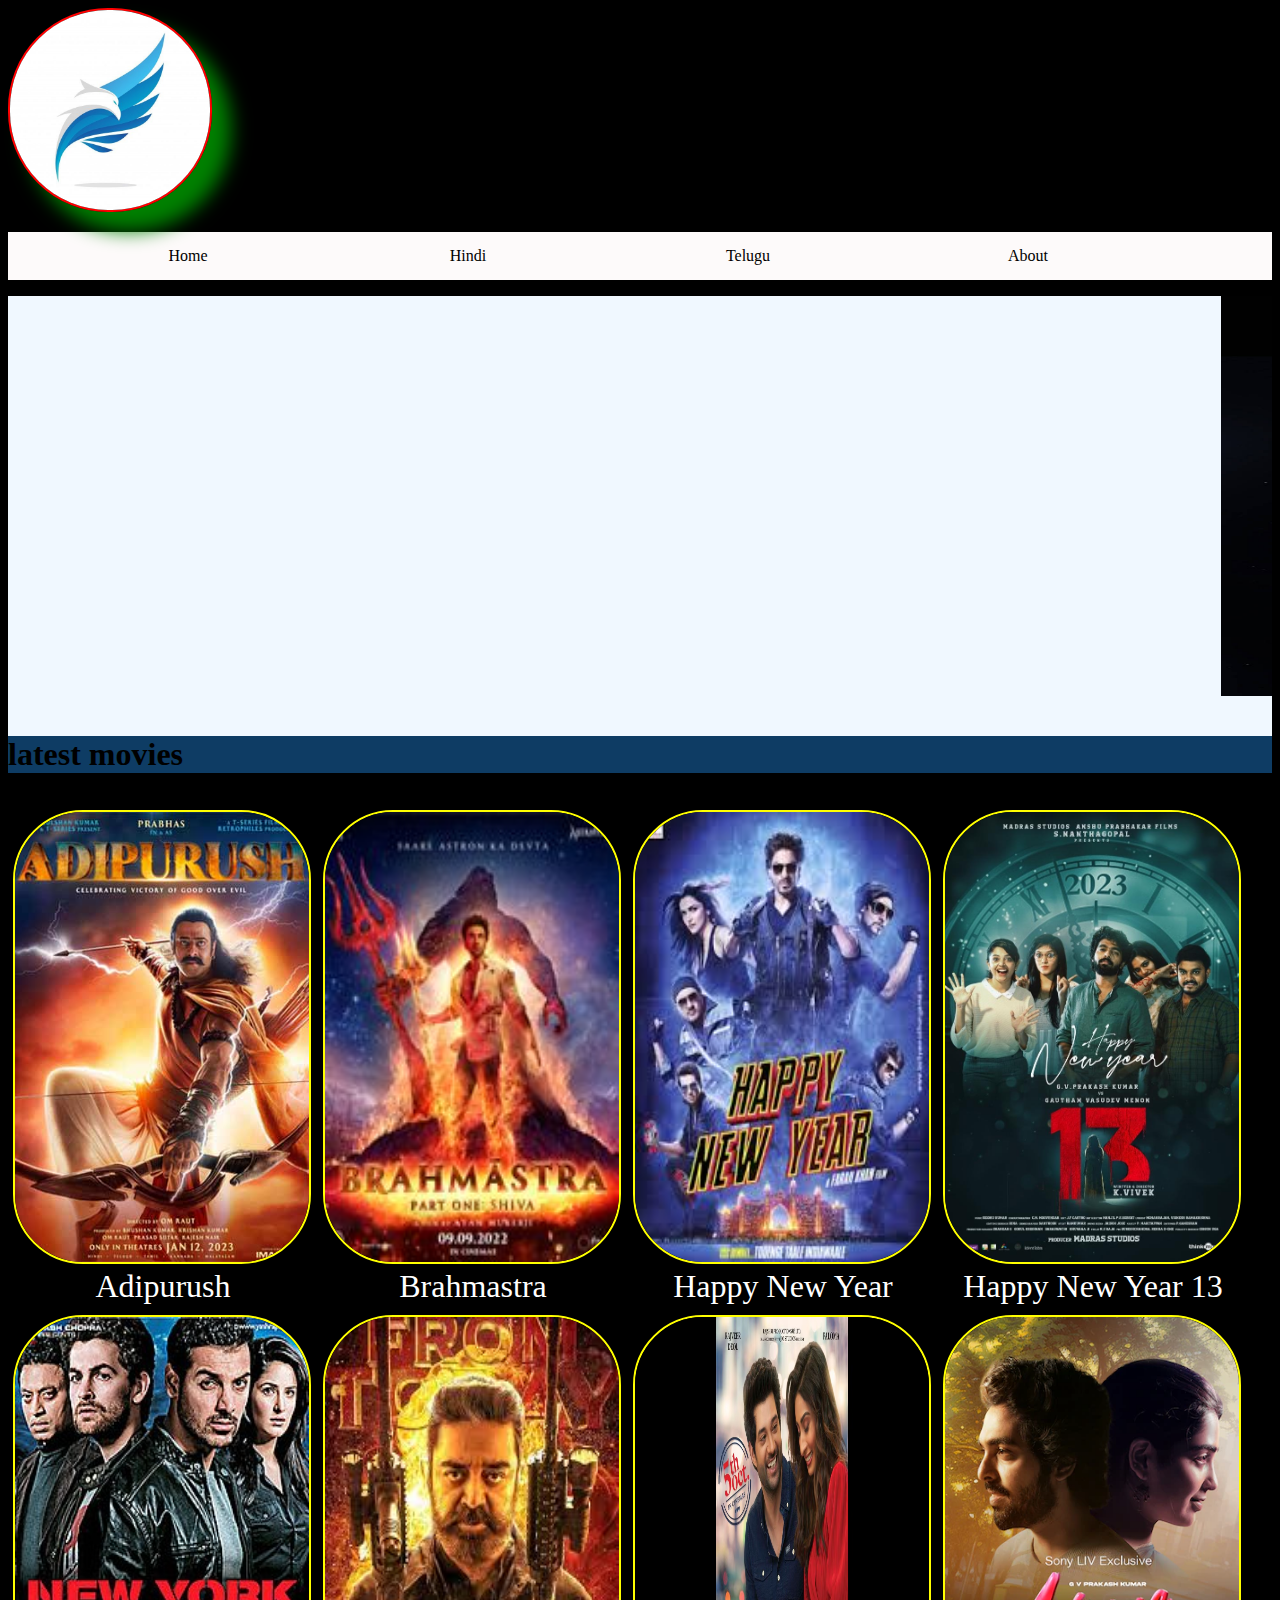
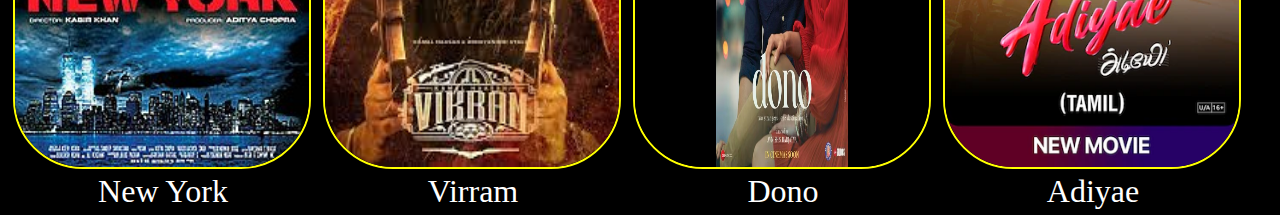
==== index.html @ a9892af9 "this is my first commit" ====
<!DOCTYPE html>
<html lang="en">
<head>
    <meta charset="UTF-8">
    <meta name="viewport" content="width=device-width, initial-scale=1.0">
    <title>Epic|Home</title>
    <link rel="stylesheet" href="css/style.css">
</head>
<body style="background-color: black;">
    <img src="images/logo.jpg" alt="logo"  width="200px" style="border-radius:100px; border: 2px solid red; box-shadow: 19px 19px 19px green;" >
    <div class="nav">
        <ul>
            <li><a class="active" href="">Home</a></li>
            <li><a href="">Hindi</a></li>
            <li><a href="">Telugu</a></li>
            <li><a href="">About</a></li>
        </ul>
    </div>
    <div class="mark">
        <marquee>
            <img src="images/landscape 1.jpg">
            <img src="images/landscape 2.jpg">
            <img src="images/landscape 3.jpg">
            
        </marquee>
        <h3>latest movies</h3>
    </div>
    <div class="row">
        <div class="pic">
            <a href="movie 1.html">
                <img src="images/movie 1.jpg">
            </a>
        </div>
        <div class="title">
            Adipurush
        </div>
    </div>
    <div class="row">
        <div class="pic">
            <a href="movie 2.html">
                <img src="images/movie 2.jpg">
            </a>
        </div>
        <div class="title">
            Brahmastra
        </div>
    </div>
    <div class="row">
        <div class="pic">
            <a href="movie 3.html">
                <img src="images/movie 3.jfif">
            </a>
        </div>
        <div class="title">
            Happy New Year
        </div>
    </div>
    <div class="row">
        <div class="pic">
            <img src="images/movie 4.jpg">
        </div>
        <div class="title">
            Happy New Year 13
        </div>

    </div>

    <div class="row">
        <div class="pic">
            <img src="images/movie 5.jpg">
        </div>
        <div class="title">
            New York
        </div>
    </div>
    <div class="row">
        <div class="pic">
            <img src="images/movie 6.jfif">
        </div>
        <div class="title">
            Virram
        </div>
    </div>
    <div class="row">
        <div class="pic">
            <img src="images/movie 7.avif">
        </div>
        <div class="title">
            Dono
        </div>
    </div>
    <div class="row">
        <div class="pic">
            <img src="images/movie 8.webp">
        </div>
        <div class="title">
            Adiyae
        </div>

    </div>

    
</body>
</html>
---- css/style.css ----
.nav{
    background-color: #fdfafa;
}
.nav li {
    list-style-type: none;
    float: left;
    padding: 15px;
    width: 250px;
    
}

.nav ul {
    overflow: auto;
    text-align: center; 
      
  }
  .nav li a {
    text-decoration: none;
    color: black;
    
  }
  .nav li:hover{
    background-color: limegreen;
    color: red;
  }
  .nav li a:hover{
    color: red;
  }
  .mark{
    background-color: aliceblue;
  }
  .mark img{
    height: 400px;
    width: 100%;
    direction: left;
  }
  .pic img{
    width: 98%;
    height: 450px;
    text-align: center;
    color: aliceblue;
    transition: transform .2s;
    border-top-right-radius: 70px;
    border-bottom-right-radius: 70px;
    border-top-left-radius: 70px;
    border-bottom-left-radius: 70px;
    border: yellow 2px solid;
  }
  .title{
    color: white;
    text-align: center ;
    font-size: xx-large;

  }
  h3{
    font-size: xx-large;
    background-color: rgb(14, 60, 100);
  }
  .row{
    float: left;
    width: 300px;
    margin: 5px;
    overflow: hidden;

  }
  .pic img{
    transition: width 2s, hight 2s;
  }
  .pic img:hover{
    transform: scale(1.1);
  }
  .dis p{
    font-size: xx-large;
  }
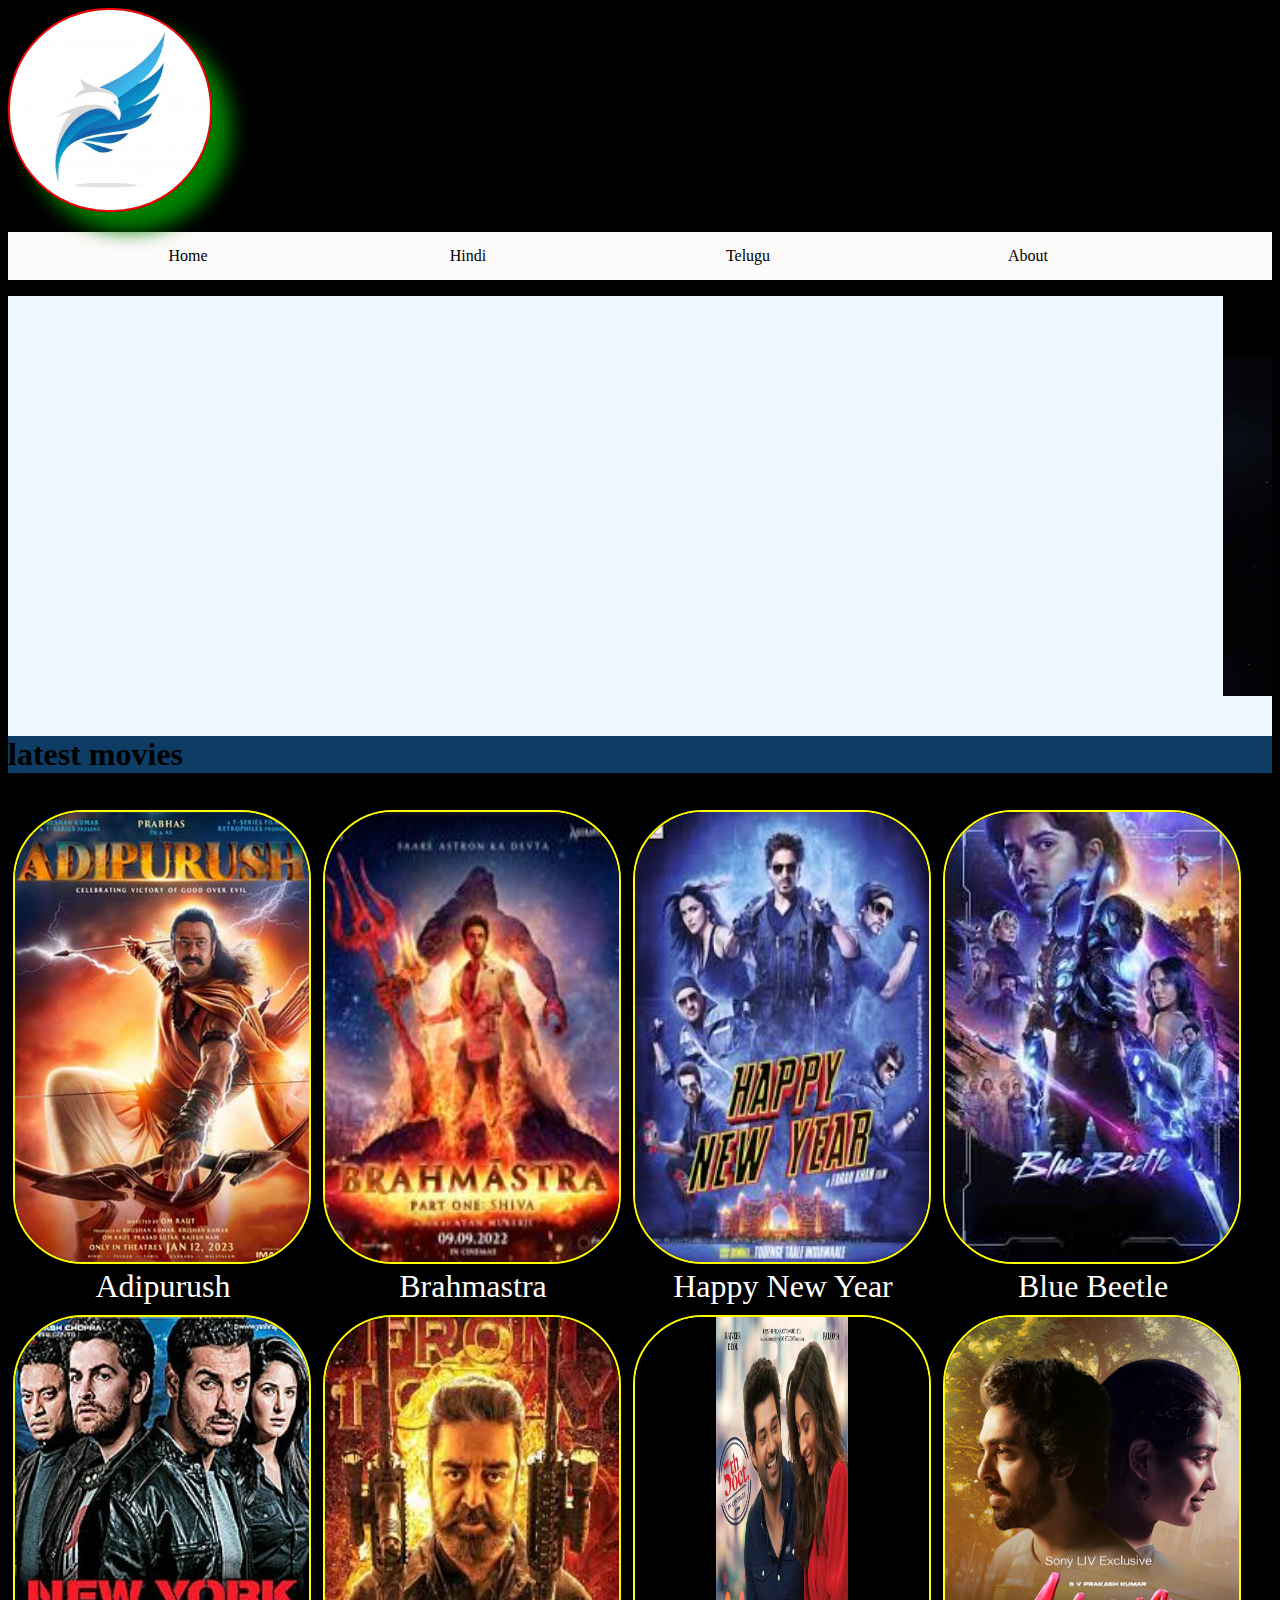
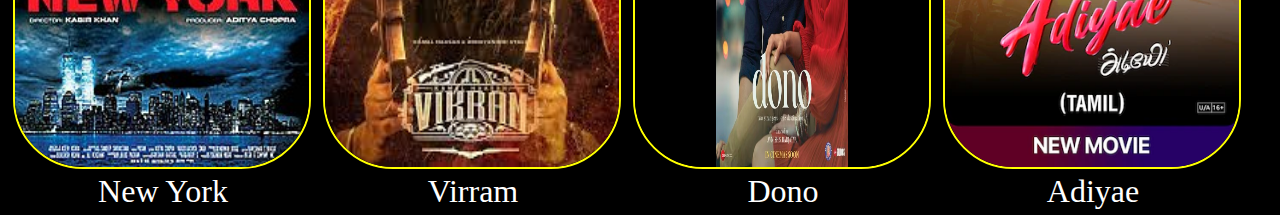
==== commit 7e2e1aaf: "editing and add new" ====
--- a/index.html
+++ b/index.html
@@ -57,10 +57,10 @@
     </div>
     <div class="row">
         <div class="pic">
-            <img src="images/movie 4.jpg">
+            <img src="images/movie17.jfif">
         </div>
         <div class="title">
-            Happy New Year 13
+            Blue Beetle
         </div>
 
     </div>
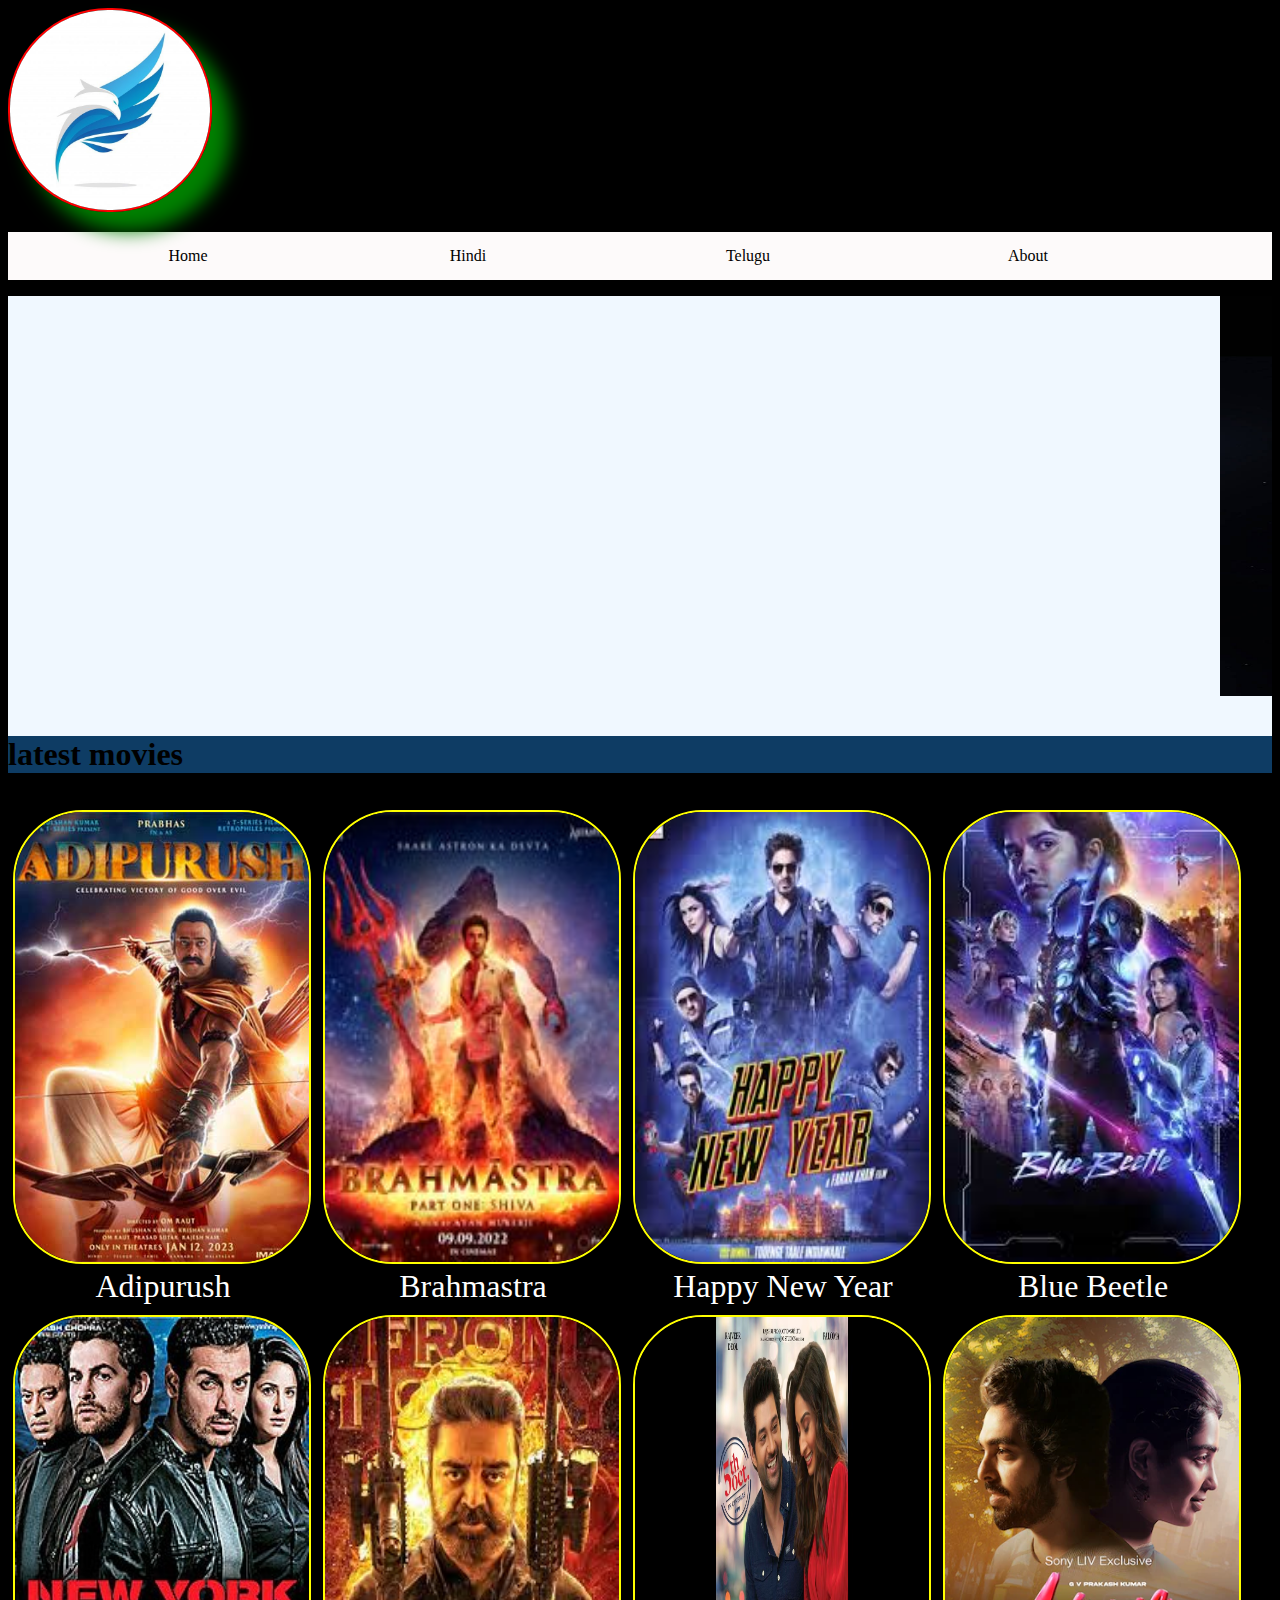
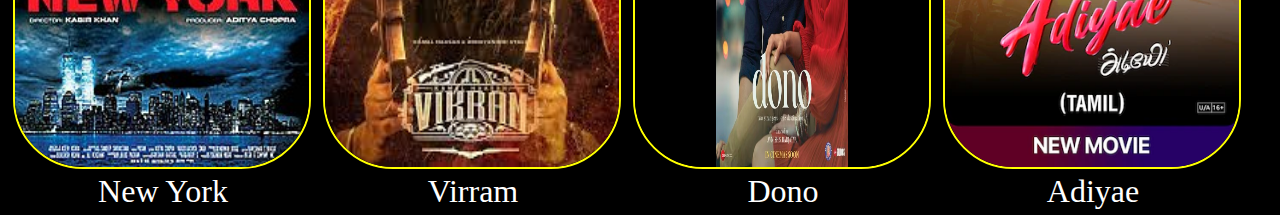
==== commit f2c71ecd: "modifieing" ====
--- a/index.html
+++ b/index.html
@@ -57,7 +57,9 @@
     </div>
     <div class="row">
         <div class="pic">
-            <img src="images/movie17.jfif">
+            <a href="movie 4.html">
+                <img src="images/movie17.jfif">
+            </a>
         </div>
         <div class="title">
             Blue Beetle
